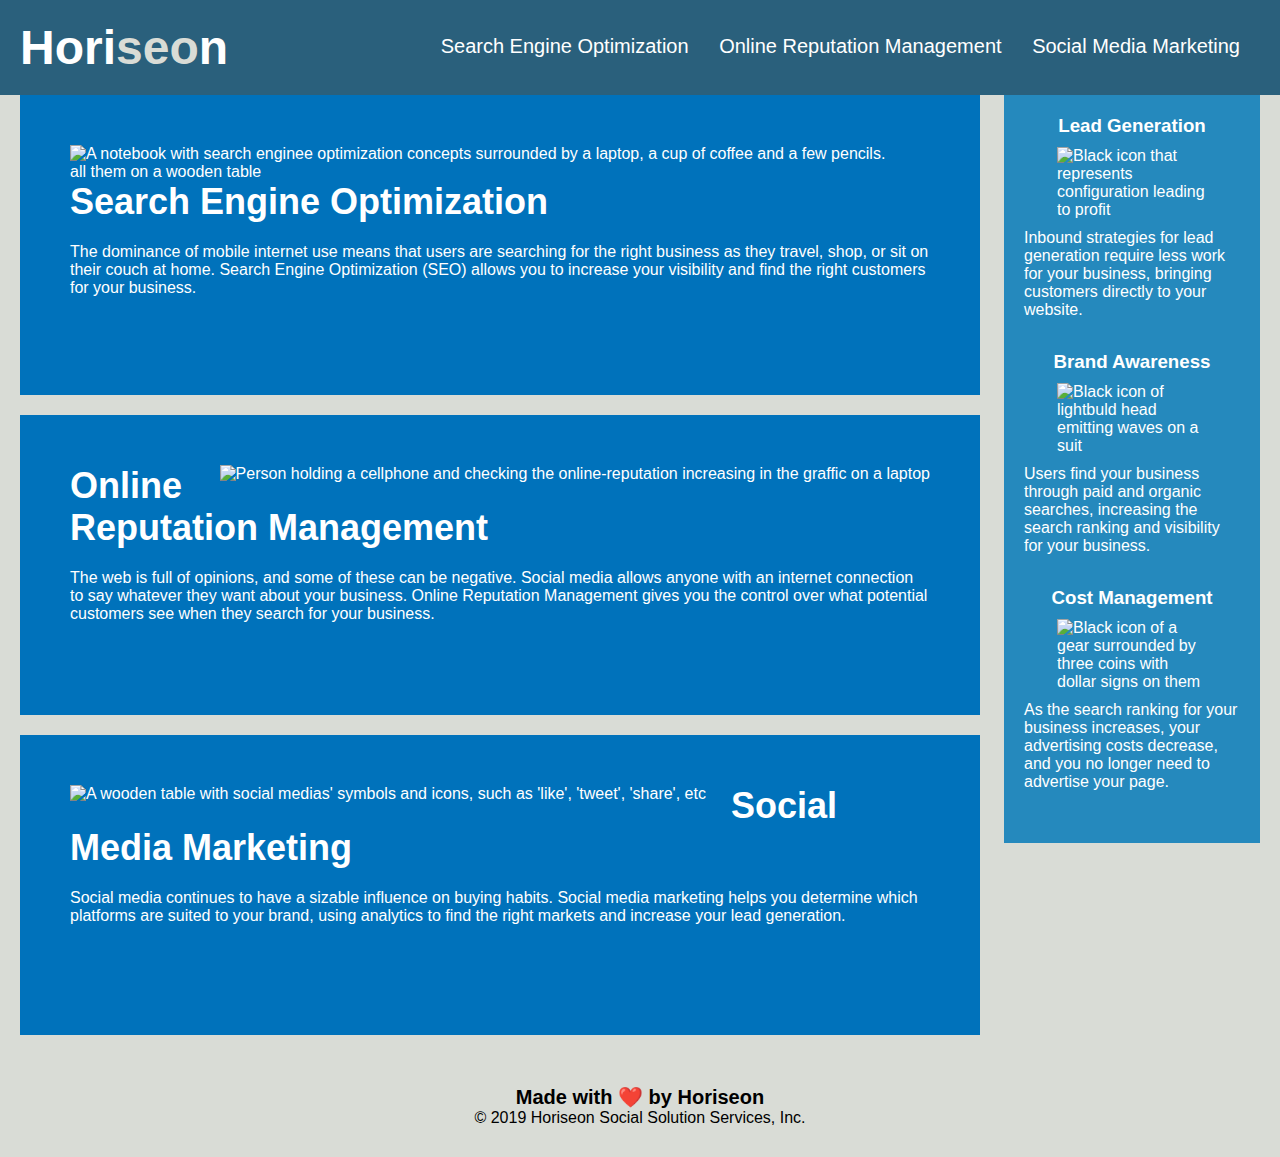
==== Develop/index.html @ c62d9ae1 "Semantic HTML elements added" ====
<!DOCTYPE html>
<html lang="en-us">

<head>
    <meta charset="UTF-8" />
    <link rel="stylesheet" href="./assets/css/style.css">
    <title>Horiseon</title>
</head>

<body>
    <header class="header">
        <h1>Hori<span class="seo">seo</span>n</h1>
        <nav>
            <ul>
                <li>
                    <a href="#search-engine-optimization">Search Engine Optimization</a>
                </li>
                <li>
                    <a href="#online-reputation-management">Online Reputation Management</a>
                </li>
                <li>
                    <a href="#social-media-marketing">Social Media Marketing</a>
                </li>
            </ul>
        </nav>
    </header>
    <hero class="hero"></hero>
    <main class="content">
        <section class="search-engine-optimization">
            <img src="./assets/images/search-engine-optimization.jpg" class="float-left" alt="A notebook with search enginee optimization concepts surrounded by a laptop, a cup of coffee and a few pencils. all them on a wooden table" />
            <h2>Search Engine Optimization</h2>
            <p>
                The dominance of mobile internet use means that users are searching for the right business as they travel, shop, or sit on their couch at home. Search Engine Optimization (SEO) allows you to increase your visibility and find the right customers for your business.
            </p>
        </section>
        <section id="online-reputation-management" class="online-reputation-management">
            <img src="./assets/images/online-reputation-management.jpg" class="float-right" alt=" Person holding a cellphone and checking the online-reputation increasing in the graffic on a laptop"/>
            <h2> Online Reputation Management </h2>
            <p>
                The web is full of opinions, and some of these can be negative. Social media allows anyone with an internet connection to say whatever they want about your business. Online Reputation Management gives you the control over what potential customers see when they search for your business.
            </p>
        </section>
        <section id="social-media-marketing" class="social-media-marketing">
            <img src="./assets/images/social-media-marketing.jpg" class="float-left" alt="A wooden table with social medias' symbols and icons, such as 'like', 'tweet', 'share', etc" />
            <h2>Social Media Marketing</h2>
            <p>
                Social media continues to have a sizable influence on buying habits. Social media marketing helps you determine which platforms are suited to your brand, using analytics to find the right markets and increase your lead generation.
            </p>
        </section>
    </main>
    <aside class="benefits">
        <div class="benefit-lead">
            <h3>Lead Generation</h3>
            <img src="./assets/images/lead-generation.png" alt="Black icon that represents configuration leading to profit"/>
            <p>
                Inbound strategies for lead generation require less work for your business, bringing customers directly to your website.
            </p>
        </div>
        <div class="benefit-brand">
            <h3>Brand Awareness</h3>
            <img src="./assets/images/brand-awareness.png" alt="Black icon of lightbuld head emitting waves on a suit " />
            <p>
                Users find your business through paid and organic searches, increasing the search ranking and visibility for your business.
            </p>
        </div>
        <div class="benefit-cost">
            <h3>Cost Management</h3>
            <img src="./assets/images/cost-management.png " alt="Black icon of a gear surrounded by three coins with dollar signs on them"/>
            <p>
                As the search ranking for your business increases, your advertising costs decrease, and you no longer need to advertise your page.
            </p>
        </div>
    </aside>
    <footer class="footer">
        <h2>Made with ❤️️ by Horiseon</h2>
        <p>
            &copy; 2019 Horiseon Social Solution Services, Inc.
        </p>
    </footer>
</body>

</html>
---- Develop/assets/css/style.css ----
* {
    box-sizing: border-box;
    padding: 0;
    margin: 0;
}

body {
    background-color: #d9dcd6;
}

.header {
    padding: 20px;
    font-family: 'Trebuchet MS', 'Lucida Sans Unicode', 'Lucida Grande', 'Lucida Sans', Arial, sans-serif;
    background-color: #2a607c;
    color: #ffffff;
}

.header h1 {
    display: inline-block;
    font-size: 48px;
}

.header h1 .seo {
    color: #d9dcd6;
}

.header nav {
    padding-top: 15px;
    margin-right: 20px;
    float: right;
    font-family: 'Gill Sans', 'Gill Sans MT', Calibri, 'Trebuchet MS', sans-serif;
    font-size: 20px;
}

.header nav ul {
    list-style-type: none;
}

.header nav ul li {
    display: inline-block;
    margin-left: 25px;
}

a {
    color: #ffffff;
    text-decoration: none;
}

p {
    font-size: 16px;
}

.hero {
    height: 800px;
    width: 100%;
    margin-bottom: 25px;
    background-image: url("../images/digital-marketing-meeting.jpg");
    background-size: cover;
    background-position: center;
}

.float-left {
    float: left;
    margin-right: 25px;
}

.float-right {
    float: right;
    margin-left: 25px;
}

.content {
    width: 75%;
    display: inline-block;
    margin-left: 20px;
}

.benefits {
    margin-right: 20px;
    padding: 20px;
    clear: both;
    float: right;
    width: 20%;
    height: 100%;
    font-family: 'Gill Sans', 'Gill Sans MT', Calibri, 'Trebuchet MS', sans-serif;
    background-color: #2589bd;
}

.benefit-lead {
    margin-bottom: 32px;
    color: #ffffff;
}

.benefit-brand {
    margin-bottom: 32px;
    color: #ffffff;
}

.benefit-cost {
    margin-bottom: 32px;
    color: #ffffff;
}

.benefit-lead h3 {
    margin-bottom: 10px;
    text-align: center;
}

.benefit-brand h3 {
    margin-bottom: 10px;
    text-align: center;
}

.benefit-cost h3 {
    margin-bottom: 10px;
    text-align: center;
}

.benefit-lead img {
    display: block;
    margin: 10px auto;
    max-width: 150px;
}

.benefit-brand img {
    display: block;
    margin: 10px auto;
    max-width: 150px;
}

.benefit-cost img {
    display: block;
    margin: 10px auto;
    max-width: 150px;
}

.search-engine-optimization {
    margin-bottom: 20px;
    padding: 50px;
    height: 300px;
    font-family: 'Gill Sans', 'Gill Sans MT', Calibri, 'Trebuchet MS', sans-serif;
    background-color: #0072bb;
    color: #ffffff;
}

.online-reputation-management {
    margin-bottom: 20px;
    padding: 50px;
    height: 300px;
    font-family: 'Gill Sans', 'Gill Sans MT', Calibri, 'Trebuchet MS', sans-serif;
    background-color: #0072bb;
    color: #ffffff;
}

.social-media-marketing {
    margin-bottom: 20px;
    padding: 50px;
    height: 300px;
    font-family: 'Gill Sans', 'Gill Sans MT', Calibri, 'Trebuchet MS', sans-serif;
    background-color: #0072bb;
    color: #ffffff;
}

.search-engine-optimization img {
    max-height: 200px;
}

.online-reputation-management img {
    max-height: 200px;
}

.social-media-marketing img {
    max-height: 200px;
}

.search-engine-optimization h2 {
    margin-bottom: 20px;
    font-size: 36px;
}

.online-reputation-management h2 {
    margin-bottom: 20px;
    font-size: 36px;
}

.social-media-marketing h2 {
    margin-bottom: 20px;
    font-size: 36px;
}

.footer {
    padding: 30px;
    clear: both;
    font-family: 'Trebuchet MS', 'Lucida Sans Unicode', 'Lucida Grande', 'Lucida Sans', Arial, sans-serif;
    text-align: center;
}

.footer h2 {
    font-size: 20px;
}
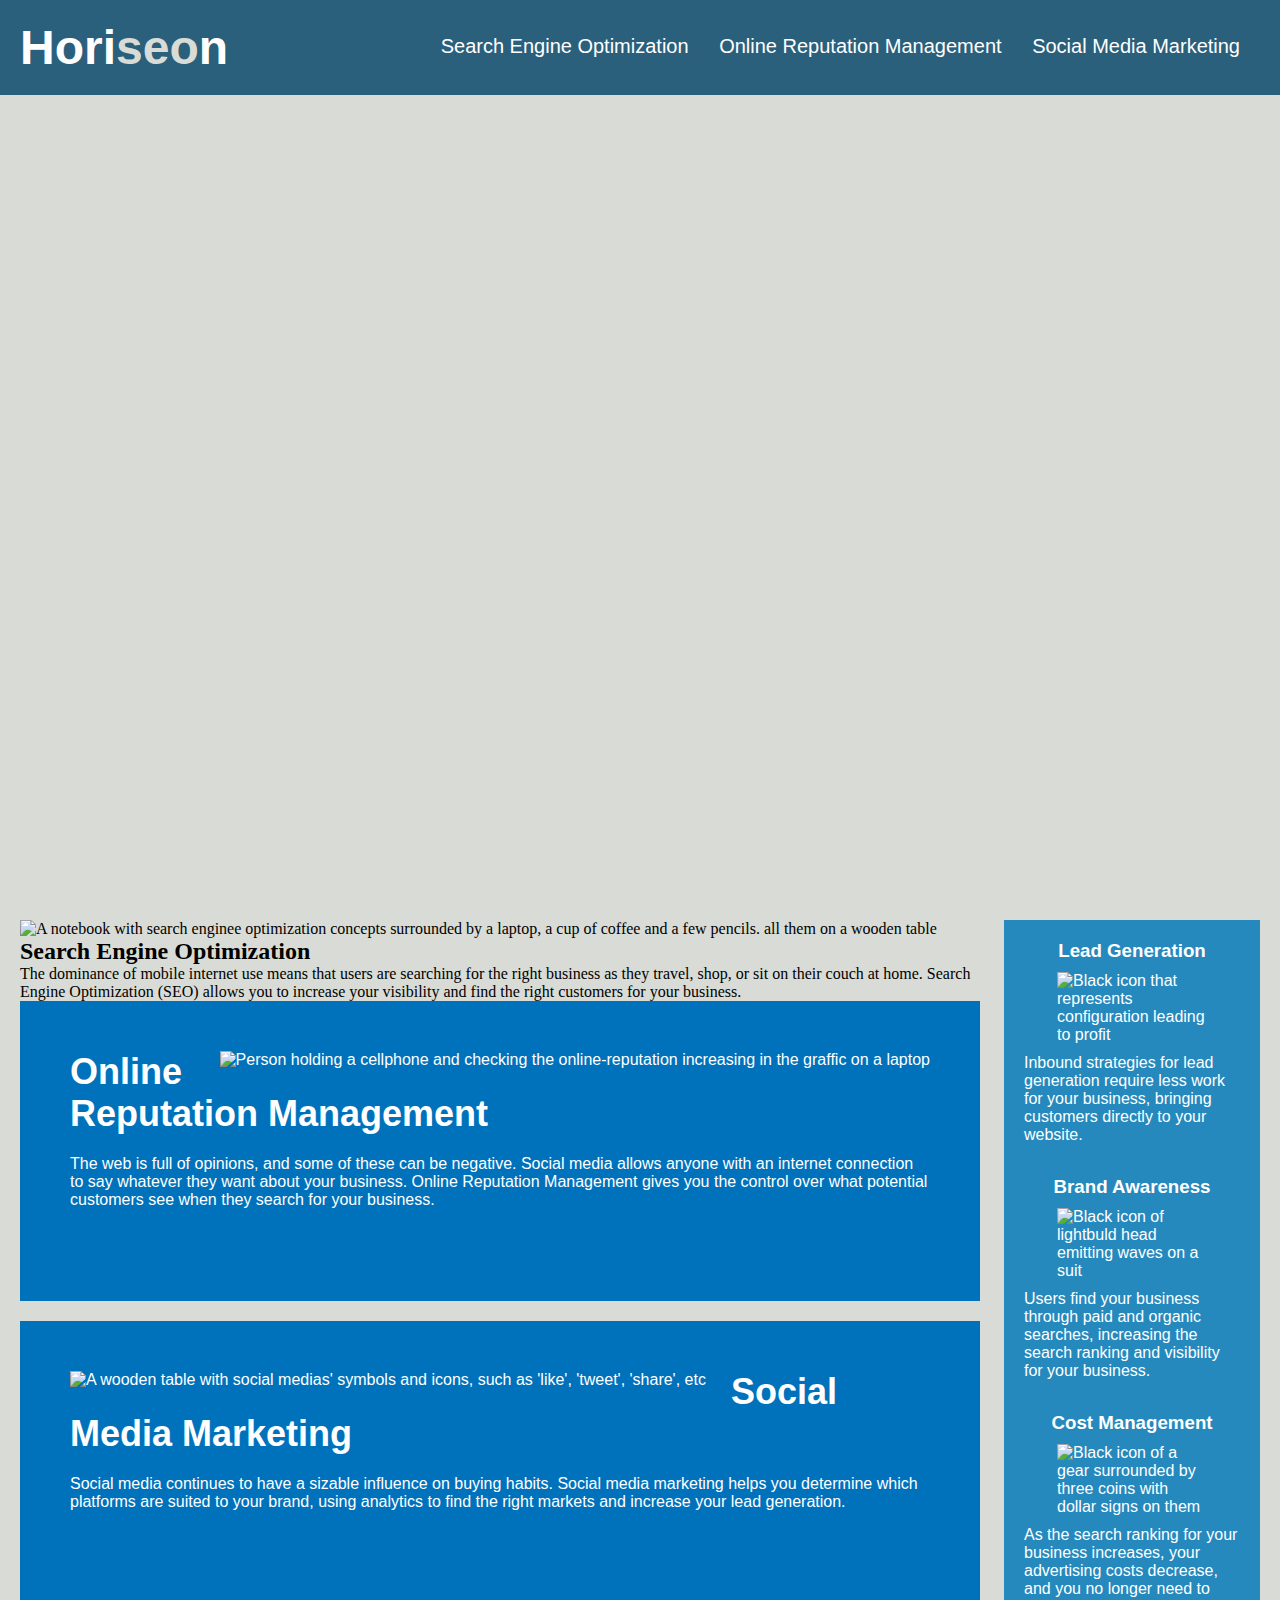
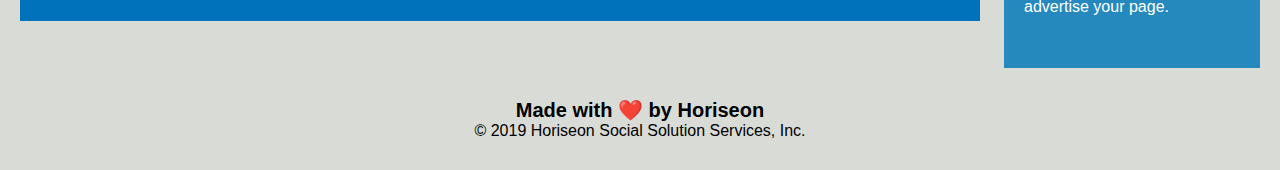
==== commit 40f4640e: "header's css simplified" ====
--- a/Develop/index.html
+++ b/Develop/index.html
@@ -8,7 +8,7 @@
 </head>
 
 <body>
-    <header class="header">
+    <header>
         <h1>Hori<span class="seo">seo</span>n</h1>
         <nav>
             <ul>
@@ -24,9 +24,11 @@
             </ul>
         </nav>
     </header>
-    <hero class="hero"></hero>
+    <div class="hero">
+
+    </div>
     <main class="content">
-        <section class="search-engine-optimization">
+        <section id="search-engine-optimization">
             <img src="./assets/images/search-engine-optimization.jpg" class="float-left" alt="A notebook with search enginee optimization concepts surrounded by a laptop, a cup of coffee and a few pencils. all them on a wooden table" />
             <h2>Search Engine Optimization</h2>
             <p>
--- a/Develop/assets/css/style.css
+++ b/Develop/assets/css/style.css
@@ -7,24 +7,24 @@
 body {
     background-color: #d9dcd6;
 }
-
-.header {
+/* Classes were removed from header */
+header {
     padding: 20px;
     font-family: 'Trebuchet MS', 'Lucida Sans Unicode', 'Lucida Grande', 'Lucida Sans', Arial, sans-serif;
     background-color: #2a607c;
     color: #ffffff;
 }
 
-.header h1 {
+header h1 {
     display: inline-block;
     font-size: 48px;
 }
-
-.header h1 .seo {
+/* Np longer needed to add header as parent element in the css selectors, span and nav as selectors are good enough */
+span { 
     color: #d9dcd6;
 }
 
-.header nav {
+ nav {
     padding-top: 15px;
     margin-right: 20px;
     float: right;
@@ -32,11 +32,11 @@
     font-size: 20px;
 }
 
-.header nav ul {
+ nav ul {
     list-style-type: none;
 }
 
-.header nav ul li {
+ nav ul li {
     display: inline-block;
     margin-left: 25px;
 }
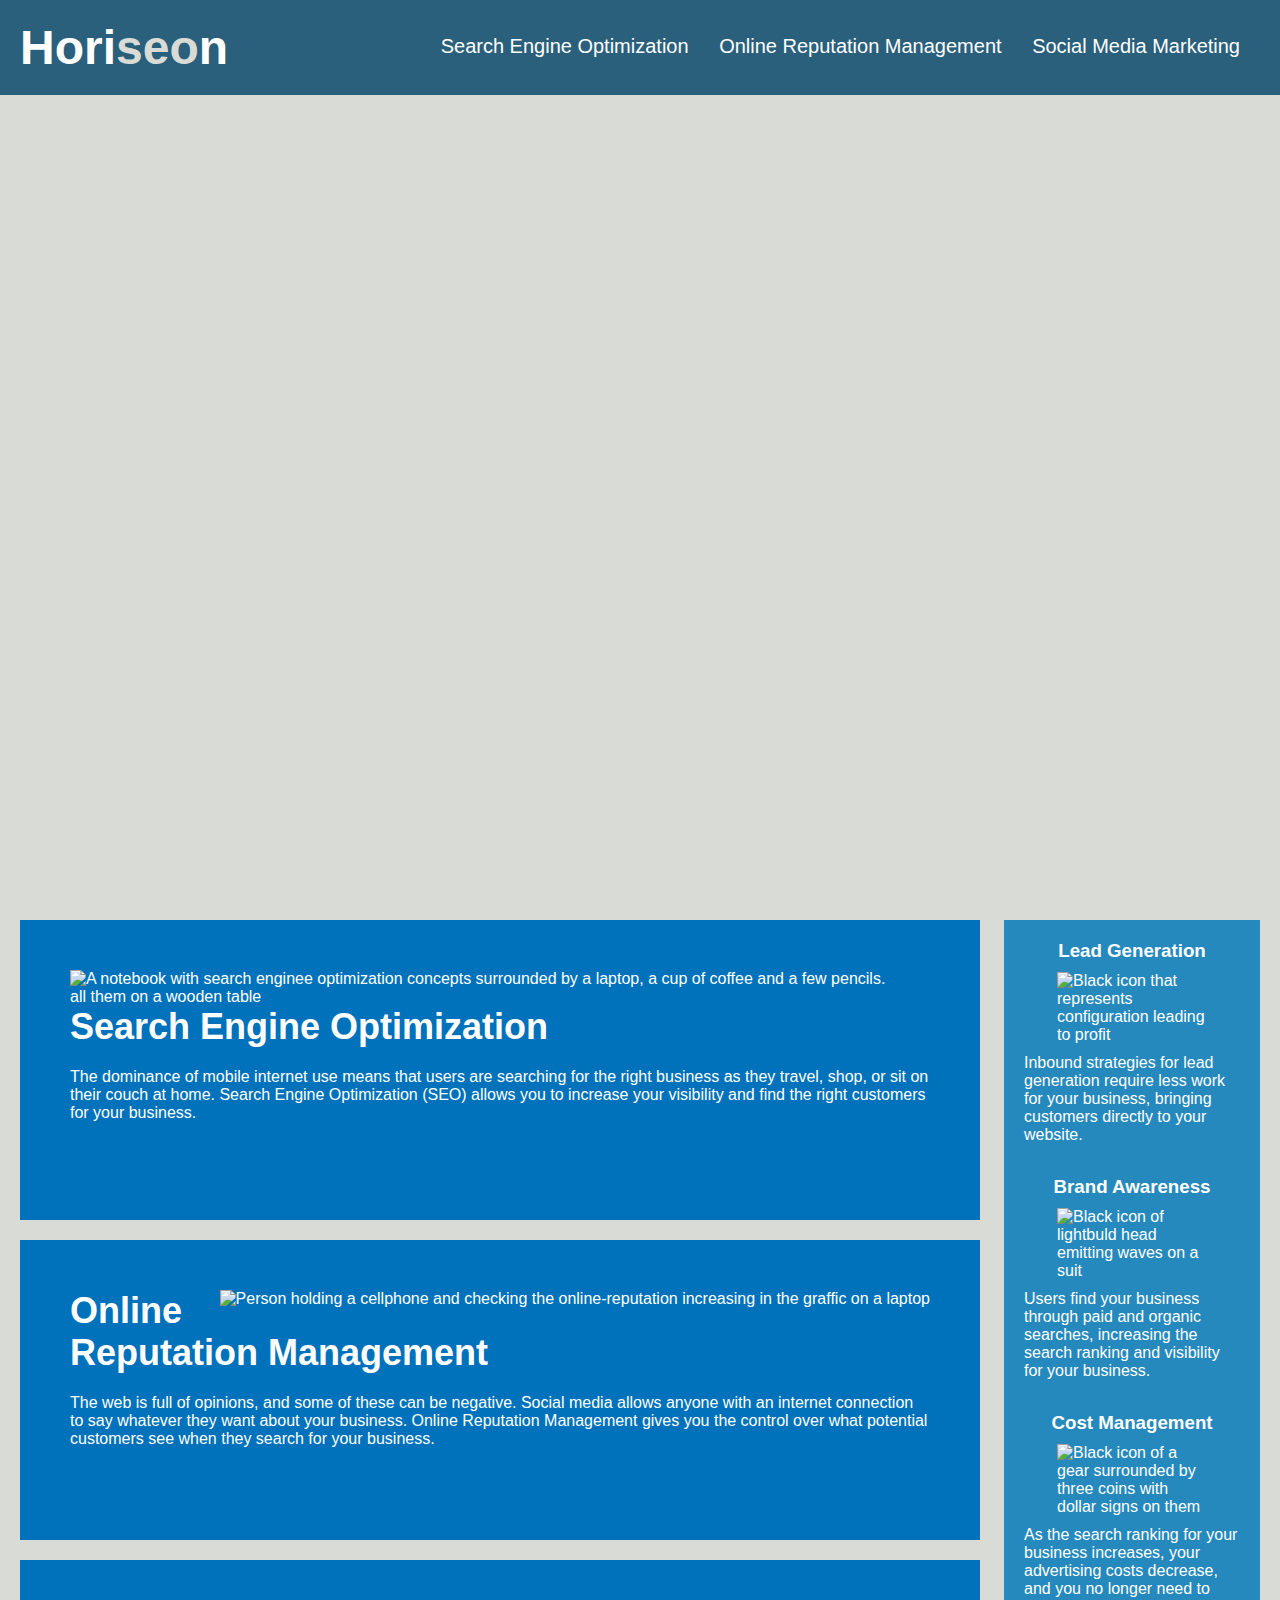
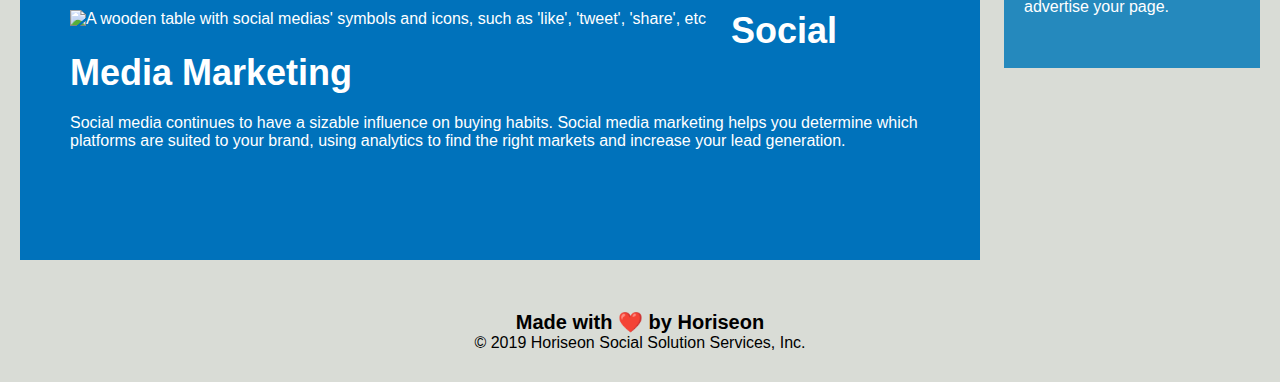
==== commit 40077f99: "main, aside and footer sections' css declarations were simplified" ====
--- a/Develop/index.html
+++ b/Develop/index.html
@@ -9,7 +9,7 @@
 
 <body>
     <header>
-        <h1>Hori<span class="seo">seo</span>n</h1>
+        <h1>Hori<span>seo</span>n</h1>
         <nav>
             <ul>
                 <li>
@@ -27,22 +27,22 @@
     <div class="hero">
 
     </div>
-    <main class="content">
-        <section id="search-engine-optimization">
+    <main class="content" >
+        <section id="search-engine-optimization" class="contents">
             <img src="./assets/images/search-engine-optimization.jpg" class="float-left" alt="A notebook with search enginee optimization concepts surrounded by a laptop, a cup of coffee and a few pencils. all them on a wooden table" />
             <h2>Search Engine Optimization</h2>
             <p>
                 The dominance of mobile internet use means that users are searching for the right business as they travel, shop, or sit on their couch at home. Search Engine Optimization (SEO) allows you to increase your visibility and find the right customers for your business.
             </p>
         </section>
-        <section id="online-reputation-management" class="online-reputation-management">
+        <section id="online-reputation-management" class="contents">
             <img src="./assets/images/online-reputation-management.jpg" class="float-right" alt=" Person holding a cellphone and checking the online-reputation increasing in the graffic on a laptop"/>
             <h2> Online Reputation Management </h2>
             <p>
                 The web is full of opinions, and some of these can be negative. Social media allows anyone with an internet connection to say whatever they want about your business. Online Reputation Management gives you the control over what potential customers see when they search for your business.
             </p>
         </section>
-        <section id="social-media-marketing" class="social-media-marketing">
+        <section id="social-media-marketing" class="contents">
             <img src="./assets/images/social-media-marketing.jpg" class="float-left" alt="A wooden table with social medias' symbols and icons, such as 'like', 'tweet', 'share', etc" />
             <h2>Social Media Marketing</h2>
             <p>
@@ -51,21 +51,21 @@
         </section>
     </main>
     <aside class="benefits">
-        <div class="benefit-lead">
+        <div class="benefit">
             <h3>Lead Generation</h3>
             <img src="./assets/images/lead-generation.png" alt="Black icon that represents configuration leading to profit"/>
             <p>
                 Inbound strategies for lead generation require less work for your business, bringing customers directly to your website.
             </p>
         </div>
-        <div class="benefit-brand">
+        <div class="benefit">
             <h3>Brand Awareness</h3>
             <img src="./assets/images/brand-awareness.png" alt="Black icon of lightbuld head emitting waves on a suit " />
             <p>
                 Users find your business through paid and organic searches, increasing the search ranking and visibility for your business.
             </p>
         </div>
-        <div class="benefit-cost">
+        <div class="benefit">
             <h3>Cost Management</h3>
             <img src="./assets/images/cost-management.png " alt="Black icon of a gear surrounded by three coins with dollar signs on them"/>
             <p>
@@ -73,7 +73,7 @@
             </p>
         </div>
     </aside>
-    <footer class="footer">
+    <footer>
         <h2>Made with ❤️️ by Horiseon</h2>
         <p>
             &copy; 2019 Horiseon Social Solution Services, Inc.
--- a/Develop/assets/css/style.css
+++ b/Develop/assets/css/style.css
@@ -58,6 +58,29 @@
     background-size: cover;
     background-position: center;
 }
+.content {
+    width: 75%;
+    display: inline-block;
+    margin-left: 20px;
+}
+/* One class was created for all <sections inside of <main> to simplify it. also they switched positions with the css selectors for <benefits> in order to match with the HTML file */
+.contents {
+    margin-bottom: 20px;
+    padding: 50px;
+    height: 300px;
+    font-family: 'Gill Sans', 'Gill Sans MT', Calibri, 'Trebuchet MS', sans-serif;
+    background-color: #0072bb;
+    color: #ffffff;
+}
+
+.contents img {
+    max-height: 200px;
+}
+
+.contents h2 {
+    margin-bottom: 20px;
+    font-size: 36px;
+}
 
 .float-left {
     float: left;
@@ -67,12 +90,6 @@
 .float-right {
     float: right;
     margin-left: 25px;
-}
-
-.content {
-    width: 75%;
-    display: inline-block;
-    margin-left: 20px;
 }
 
 .benefits {
@@ -86,115 +103,31 @@
     background-color: #2589bd;
 }
 
-.benefit-lead {
+/* one class created for all <div> in the <aside>, sice they all have the same css declarations */
+.benefit {
     margin-bottom: 32px;
     color: #ffffff;
 }
 
-.benefit-brand {
-    margin-bottom: 32px;
-    color: #ffffff;
-}
-
-.benefit-cost {
-    margin-bottom: 32px;
-    color: #ffffff;
-}
-
-.benefit-lead h3 {
+.benefit h3 {
     margin-bottom: 10px;
     text-align: center;
 }
 
-.benefit-brand h3 {
-    margin-bottom: 10px;
-    text-align: center;
-}
-
-.benefit-cost h3 {
-    margin-bottom: 10px;
-    text-align: center;
-}
-
-.benefit-lead img {
+.benefit img {
     display: block;
     margin: 10px auto;
     max-width: 150px;
 }
 
-.benefit-brand img {
-    display: block;
-    margin: 10px auto;
-    max-width: 150px;
-}
-
-.benefit-cost img {
-    display: block;
-    margin: 10px auto;
-    max-width: 150px;
-}
-
-.search-engine-optimization {
-    margin-bottom: 20px;
-    padding: 50px;
-    height: 300px;
-    font-family: 'Gill Sans', 'Gill Sans MT', Calibri, 'Trebuchet MS', sans-serif;
-    background-color: #0072bb;
-    color: #ffffff;
-}
-
-.online-reputation-management {
-    margin-bottom: 20px;
-    padding: 50px;
-    height: 300px;
-    font-family: 'Gill Sans', 'Gill Sans MT', Calibri, 'Trebuchet MS', sans-serif;
-    background-color: #0072bb;
-    color: #ffffff;
-}
-
-.social-media-marketing {
-    margin-bottom: 20px;
-    padding: 50px;
-    height: 300px;
-    font-family: 'Gill Sans', 'Gill Sans MT', Calibri, 'Trebuchet MS', sans-serif;
-    background-color: #0072bb;
-    color: #ffffff;
-}
-
-.search-engine-optimization img {
-    max-height: 200px;
-}
-
-.online-reputation-management img {
-    max-height: 200px;
-}
-
-.social-media-marketing img {
-    max-height: 200px;
-}
-
-.search-engine-optimization h2 {
-    margin-bottom: 20px;
-    font-size: 36px;
-}
-
-.online-reputation-management h2 {
-    margin-bottom: 20px;
-    font-size: 36px;
-}
-
-.social-media-marketing h2 {
-    margin-bottom: 20px;
-    font-size: 36px;
-}
-
-.footer {
+/* <footer no long need a class */
+footer {
     padding: 30px;
     clear: both;
     font-family: 'Trebuchet MS', 'Lucida Sans Unicode', 'Lucida Grande', 'Lucida Sans', Arial, sans-serif;
     text-align: center;
 }
 
-.footer h2 {
+footer h2 {
     font-size: 20px;
 }
